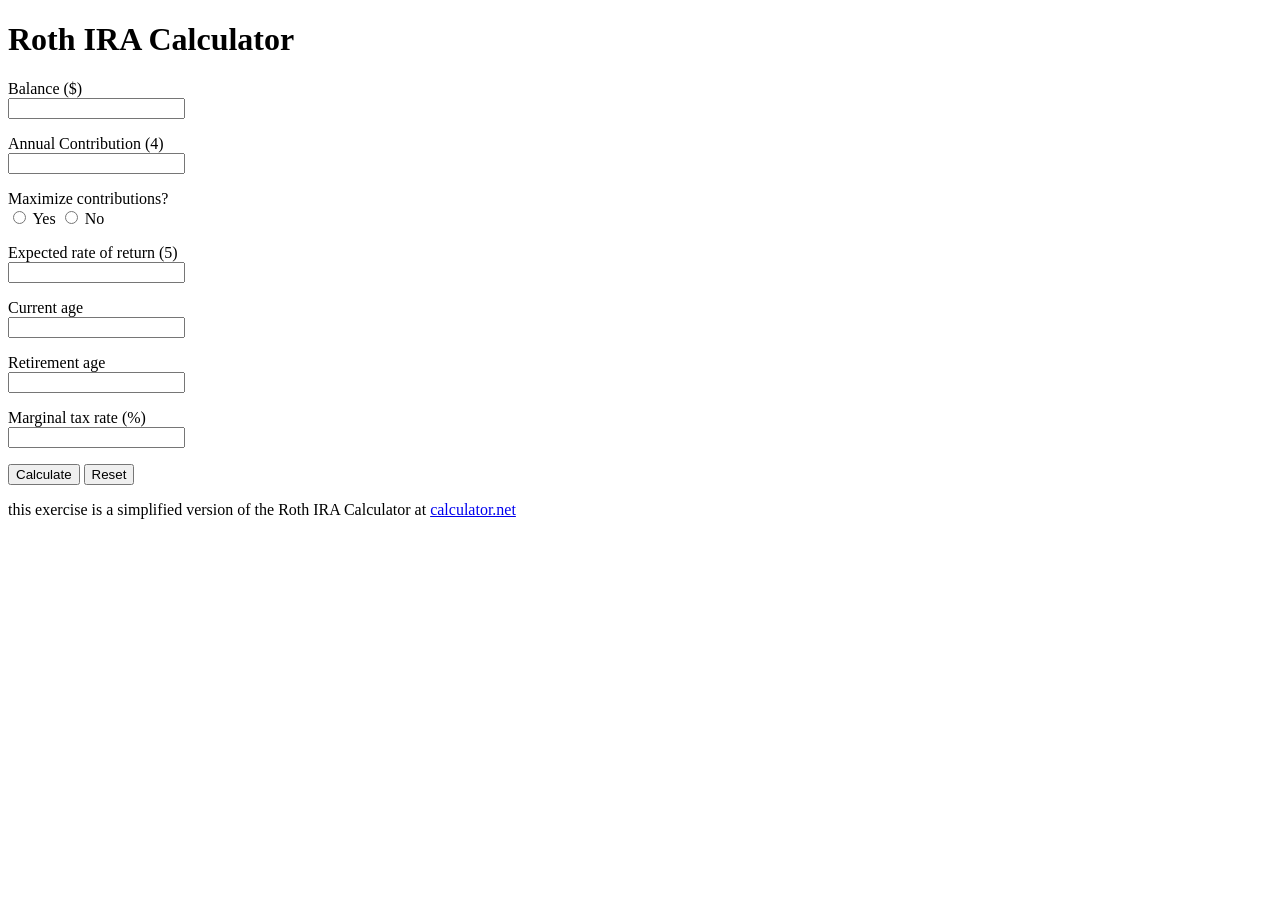
==== 01-html/02-form.html @ e98525a2 "Complete Week 2 exercises" ====
<!doctype html>
<html lang="en">
  <head>
    <meta charset="UTF-8" />
    <meta name="viewport" content="width=device-width, initial-scale=1.0" />
    <meta http-equiv="X-UA-Compatible" content="ie=edge" />
    <title>Exercise 02 - Form</title>

    <style>
      .no-style {
        border: none;
        padding: 0;
        margin: 0;
      }

      .no-style legend {
        padding: 0;
        margin: 0;
        font-weight: normal;
      }
    </style>
  </head>
  <body>
    <main>
      <h1>Roth IRA Calculator</h1>

      <form>
        <p>
          <label for="balance">Balance ($)</label><br />
          <input type="text" id="balance" name="balance" /><br />
        </p>
        <p>
          <label for="contribution">Annual Contribution (4)</label><br />
          <input type="text" id="contribution" name="contribution" /><br />
        </p>
        <fieldset class="no-style">
          <legend>Maximize contributions?</legend>
          <input type="radio" id="yes" name="maximize" value="yes" />
          <label for="yes">Yes</label>

          <input type="radio" id="no" name="maximize" value="no" />
          <label for="no">No</label>
        </fieldset>
        <p>
          <label for="return">Expected rate of return (5)</label><br />
          <input type="number" id="return" name="return" /><br />
        </p>
        <p>
          <label for="age">Current age</label><br />
          <input type="number" id="age" name="age" /><br />
        </p>
        <p>
          <label for="retire-age">Retirement age</label><br />
          <input type="number" id="retire-age" name="retire-age" /><br />
        </p>
        <p>
          <label for="tax-rate">Marginal tax rate (%)</label><br />
          <input type="number" id="tax-rate" name="tax-rate" /><br />
        </p>
        <input type="submit" value="Calculate" />
        <input type="reset" value="Reset" />
      </form>
      <p>
        this exercise is a simplified version of the Roth IRA Calculator at
        <a href="https://www.calculator.net/roth-ira-calculator.html"
          >calculator.net</a
        >
      </p>
    </main>
  </body>
</html>
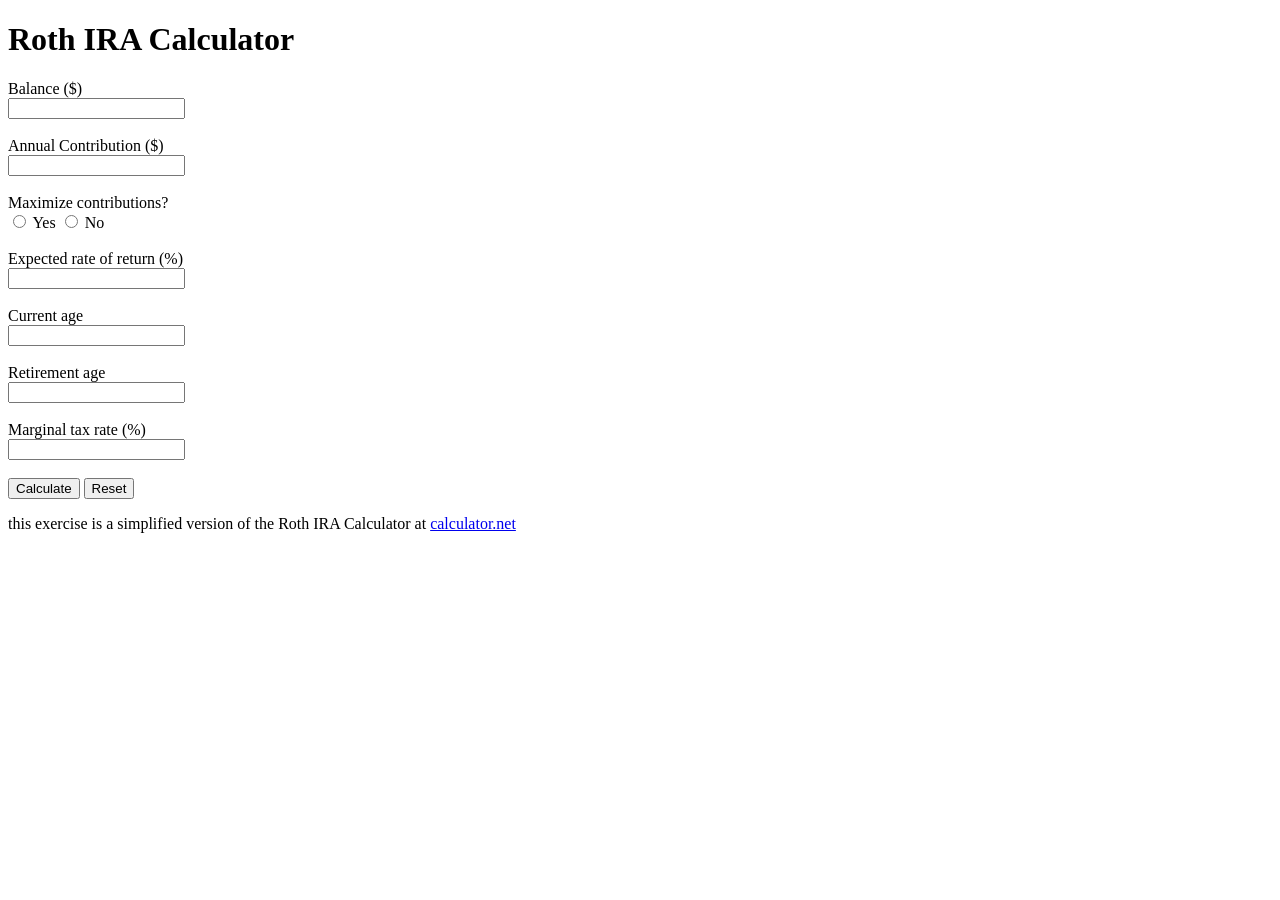
==== commit a8f7d0e7: "Replaced <p> with <div> for 02-forms, corrected label symbols" ====
--- a/01-html/02-form.html
+++ b/01-html/02-form.html
@@ -25,14 +25,16 @@
       <h1>Roth IRA Calculator</h1>
 
       <form>
-        <p>
+        <div>
           <label for="balance">Balance ($)</label><br />
-          <input type="text" id="balance" name="balance" /><br />
-        </p>
-        <p>
-          <label for="contribution">Annual Contribution (4)</label><br />
-          <input type="text" id="contribution" name="contribution" /><br />
-        </p>
+          <input type="text" id="balance" name="balance" />
+        </div>
+        <br />
+        <div>
+          <label for="contribution">Annual Contribution ($)</label><br />
+          <input type="text" id="contribution" name="contribution" />
+        </div>
+        <br />
         <fieldset class="no-style">
           <legend>Maximize contributions?</legend>
           <input type="radio" id="yes" name="maximize" value="yes" />
@@ -41,24 +43,31 @@
           <input type="radio" id="no" name="maximize" value="no" />
           <label for="no">No</label>
         </fieldset>
-        <p>
-          <label for="return">Expected rate of return (5)</label><br />
-          <input type="number" id="return" name="return" /><br />
-        </p>
-        <p>
+        <br />
+        <div>
+          <label for="return">Expected rate of return (%)</label><br />
+          <input type="number" id="return" name="return" />
+        </div>
+        <br />
+        <div>
           <label for="age">Current age</label><br />
-          <input type="number" id="age" name="age" /><br />
-        </p>
-        <p>
+          <input type="number" id="age" name="age" />
+        </div>
+        <br />
+        <div>
           <label for="retire-age">Retirement age</label><br />
-          <input type="number" id="retire-age" name="retire-age" /><br />
-        </p>
-        <p>
+          <input type="number" id="retire-age" name="retire-age" />
+        </div>
+        <br />
+        <div>
           <label for="tax-rate">Marginal tax rate (%)</label><br />
-          <input type="number" id="tax-rate" name="tax-rate" /><br />
-        </p>
-        <input type="submit" value="Calculate" />
-        <input type="reset" value="Reset" />
+          <input type="number" id="tax-rate" name="tax-rate" />
+        </div>
+        <br />
+        <div>
+          <input type="submit" value="Calculate" />
+          <input type="reset" value="Reset" />
+        </div>
       </form>
       <p>
         this exercise is a simplified version of the Roth IRA Calculator at
